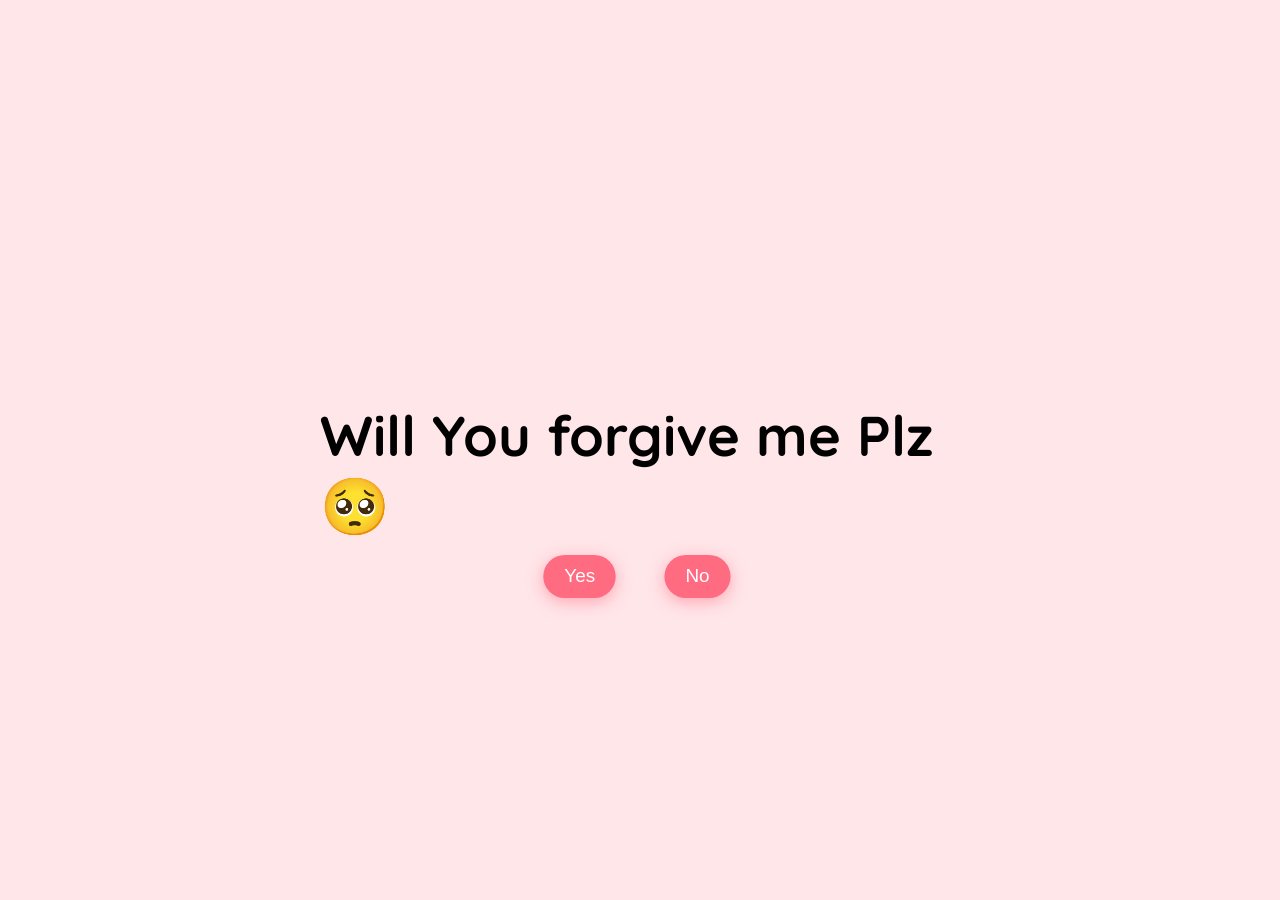
==== index.html @ c7d896a9 "Initial commit" ====
<!DOCTYPE html>
<html lang="en">

<head>
  <meta charset="UTF-8" />
  <meta name="viewport" content="width=device-width, initial-scale=1.0" />
  <link rel="preconnect" href="https://fonts.googleapis.com" />
  <link rel="preconnect" href="https://fonts.gstatic.com" crossorigin />
  <link href="https://fonts.googleapis.com/css2?family=Quicksand:wght@300..700&display=swap" rel="stylesheet" />
  <link rel="stylesheet" href="style.css" />
  <title>Sorry</title>
</head>

<body>

  <div class="question-container container">
    <video class="gif-result" style="width: 200px; height: 200px; margin-left: 250px;" src="Reply me love.mp4" autoplay
      muted loop></video>
    <h2 class="question">Will You forgive me Plz 🥺</h2>
    <div class="button-container">
      <button class="yes-btn btn js-yes-btn">Yes</button>
      <button class="no-btn btn js-no-btn">No</button>
    </div>
  </div>
  <div class="result-container container">
    <video class="gif-result" src="Love me.mp4" autoplay muted loop></video>
    <h2>I knew it😍!</h2>
  </div>

  <!-- Hug Loader -->
  <div class="hug-loader">
    <div class="hug-scene">
      <span class="hug-fig hug-chaser">🏃‍➡️</span>
      <span class="hug-fig hug-chasee">🧍‍♀️</span>
      <span class="hug-pop">🤗</span>
    </div>
    <p class="hug-text">wait for it… 💕</p>
  </div>

  <script src="script.js"></script>

</body>

</html>
---- style.css ----
* {
  padding: 0;
  margin: 0;
  box-sizing: border-box;
}
body {
  display: grid;
  justify-content: center;
  align-items: center;
  background-color: #ffe6e9;
  font-family: "Quicksand", sans-serif;
}
.container {
  position: absolute;
  top: 50%;
  left: 50%;
  transform: translate(-50%, -50%);
  -o-transform: translate(-50%, -50%);
  -ms-transform: translate(-50%, -50%);
  -webkit-transform: translate(-50%, -50%);
  -moz-transform: translate(-100%, -50%);
  transition: 0.2s;
}

.question-container {
  position: absolute;
  top: 40%;
  left: 50%;
  transition: 0.2s;
}
.local-gif {
  width: 100%;
  max-width: 300px;
  border-radius: 10px;
  display: block;
  margin: 0 auto 3rem auto;
  pointer-events: none;
}

.question {
  font-size: 3.5rem;
  margin-bottom: 1rem;
}
.button-container {
  display: flex;
  justify-content: center;
  gap: 1.5rem;
}
.btn {
  position: absolute;
  border: none;
  border-radius: 50px;
  padding: 10px 20px;
  font-family: "Poppins", sans-serif;
  font-size: 18px;
  cursor: pointer;
  transition: all 0.3s ease;
  background-color: #ff6b81;
  color: white;
  transform: scale(1.05);
  box-shadow: 0px 4px 15px rgba(255, 107, 129, 0.5);
}
.btn:hover {
  background-color: #ffa4b1;
  transform: scale(1.1);
  box-shadow: 0px 6px 20px rgba(255, 107, 129, 0.7);
  text-shadow: 1px 1px 5px rgba(255, 182, 193, 0.8);
}

.yes-btn {
  right: 54%;
}
.no-btn {
  left: 54%;
}

.result-container {
  display: none;
  position: absolute;
  top: 40%;
  left: 50%;
  transform: translate(-50%, -50%);
  -o-transform: translate(-50%, -50%);
  -ms-transform: translate(-50%, -50%);
  -webkit-transform: translate(-50%, -50%);
  -moz-transform: translate(-100%, -50%);
  transition: 0.2s;
}
.gif-result {
  border-radius: 10px;
  margin-bottom: 2rem;
}
.result-container h2 {
  font-size: 3.2rem;
  text-align: center;
}

/* ========================================
   HUG LOADER
   - Chaser runs from left=-70px to left=178px  (248px, faster)
   - Chasee runs from left=-20px to left=178px  (198px, slower)
   - They meet at 70% of the 3s loop → 2.1s
   - 🤗 pops up, both fade, teleport back, fade in
======================================== */
.hug-loader {
  display: none;          /* JS sets to flex when active */
  position: fixed;
  inset: 0;
  background: rgba(255, 230, 233, 0.95);
  backdrop-filter: blur(10px);
  -webkit-backdrop-filter: blur(10px);
  z-index: 999;
  flex-direction: column;
  align-items: center;
  justify-content: center;
  gap: 1.4rem;
}

.hug-scene {
  position: relative;
  width: 280px;
  height: 80px;
}

.hug-fig {
  position: absolute;
  bottom: 0;
  font-size: 3rem;
  line-height: 1;
  user-select: none;
}

.hug-chaser {
  animation: hug-chaser-run 3s linear infinite;
}

.hug-chasee {
  animation: hug-chasee-run 3s linear infinite;
}

.hug-pop {
  position: absolute;
  font-size: 2.5rem;
  bottom: 52px;
  left: 158px;
  opacity: 0;
  user-select: none;
  animation: hug-pop-anim 3s ease-in-out infinite;
}

.hug-text {
  font-family: 'Quicksand', sans-serif;
  font-size: 1.15rem;
  font-weight: 700;
  color: #d63a5e;
  letter-spacing: 0.06em;
  animation: hug-text-pulse 1.5s ease-in-out infinite;
}

@keyframes hug-text-pulse {
  0%, 100% { opacity: 1; }
  50%       { opacity: 0.35; }
}

/* ── Chaser: -70px → 178px (248px in 70% of loop) ── */
@keyframes hug-chaser-run {
  0%   { left: -70px; transform: translateY(0);    opacity: 1; }
  6%   {              transform: translateY(-13px);             }
  12%  { left: -28px; transform: translateY(0);                }
  18%  {              transform: translateY(-13px);             }
  24%  { left:  15px; transform: translateY(0);                }
  30%  {              transform: translateY(-13px);             }
  36%  { left:  58px; transform: translateY(0);                }
  42%  {              transform: translateY(-13px);             }
  48%  { left: 101px; transform: translateY(0);                }
  54%  {              transform: translateY(-13px);             }
  60%  { left: 144px; transform: translateY(0);                }
  66%  {              transform: translateY(-10px);             }
  70%  { left: 178px; transform: translateY(0);    opacity: 1; }
  /* Hug! */
  77%  { left: 178px;                              opacity: 0; }
  /* Teleport back while invisible */
  78%  { left: -70px;                              opacity: 0; }
  97%  { left: -70px;                              opacity: 0; }
  100% { left: -70px; transform: translateY(0);    opacity: 1; }
}

/* ── Chasee: -20px → 178px (198px in 70% of loop) ── */
@keyframes hug-chasee-run {
  0%   { left: -20px; transform: translateY(0);    opacity: 1; }
  6%   {              transform: translateY(-10px);             }
  12%  { left:  14px; transform: translateY(0);                }
  18%  {              transform: translateY(-10px);             }
  24%  { left:  48px; transform: translateY(0);                }
  30%  {              transform: translateY(-10px);             }
  36%  { left:  82px; transform: translateY(0);                }
  42%  {              transform: translateY(-10px);             }
  48%  { left: 116px; transform: translateY(0);                }
  54%  {              transform: translateY(-10px);             }
  60%  { left: 150px; transform: translateY(0);                }
  66%  {              transform: translateY(-8px);              }
  70%  { left: 178px; transform: translateY(0);    opacity: 1; }
  /* Got caught! */
  77%  { left: 178px;                              opacity: 0; }
  /* Teleport back while invisible */
  78%  { left: -20px;                              opacity: 0; }
  97%  { left: -20px;                              opacity: 0; }
  100% { left: -20px; transform: translateY(0);    opacity: 1; }
}

/* ── Hug emoji pops up when they meet ── */
@keyframes hug-pop-anim {
  0%,  66% { opacity: 0; transform: scale(0.3) translateY(0);    }
  73%      { opacity: 1; transform: scale(1.5) translateY(-20px); }
  83%      { opacity: 1; transform: scale(1.1) translateY(-10px); }
  93%      { opacity: 0; transform: scale(0.7) translateY(-5px);  }
  100%     { opacity: 0; }
}
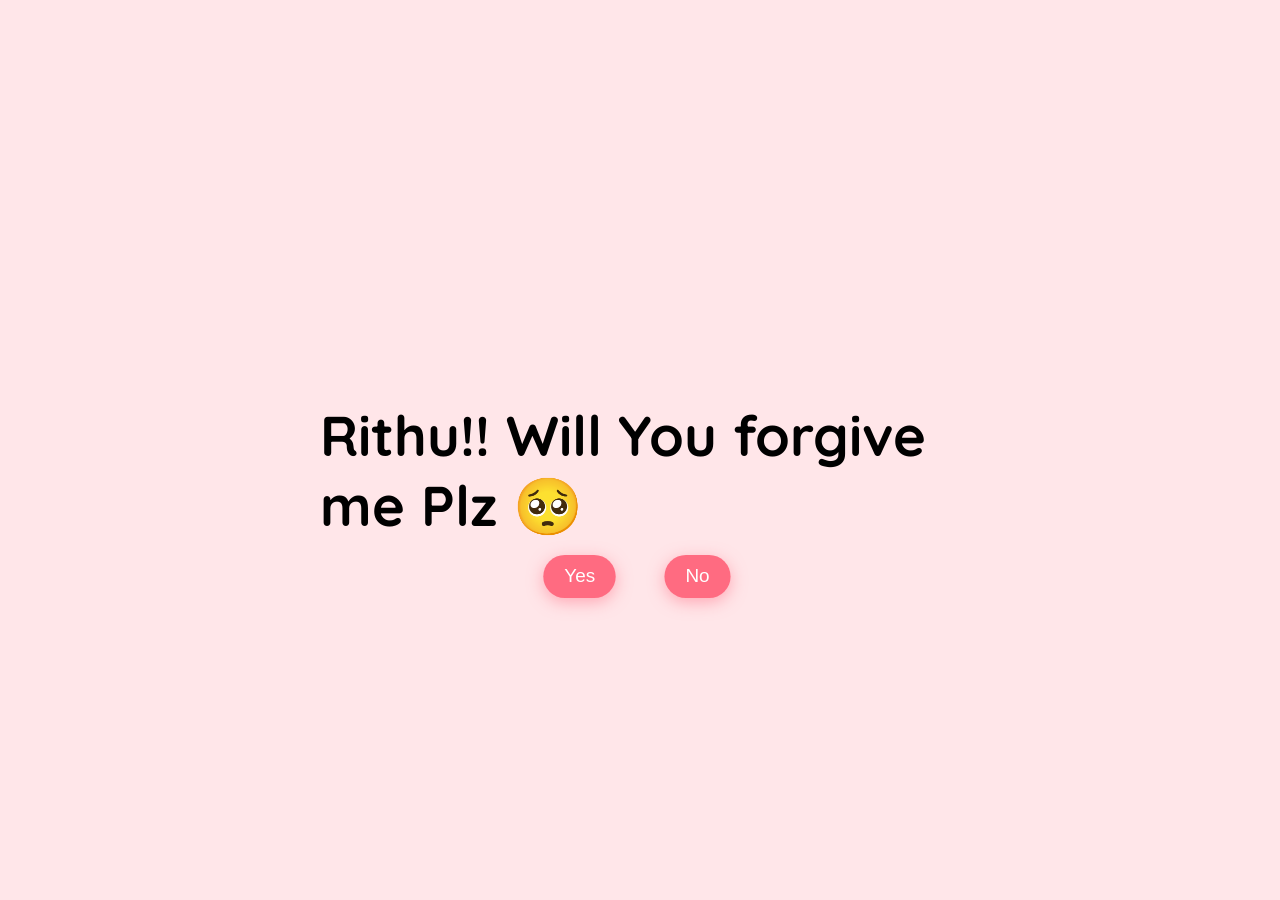
==== commit 9aeedff0: "Initial commit" ====
--- a/index.html
+++ b/index.html
@@ -16,7 +16,7 @@
   <div class="question-container container">
     <video class="gif-result" style="width: 200px; height: 200px; margin-left: 250px;" src="Reply me love.mp4" autoplay
       muted loop></video>
-    <h2 class="question">Will You forgive me Plz 🥺</h2>
+    <h2 class="question">Rithu!! Will You forgive me Plz 🥺</h2>
     <div class="button-container">
       <button class="yes-btn btn js-yes-btn">Yes</button>
       <button class="no-btn btn js-no-btn">No</button>
@@ -27,14 +27,24 @@
     <h2>I knew it😍!</h2>
   </div>
 
-  <!-- Hug Loader -->
-  <div class="hug-loader">
-    <div class="hug-scene">
-      <span class="hug-fig hug-chaser">🏃‍➡️</span>
-      <span class="hug-fig hug-chasee">🧍‍♀️</span>
-      <span class="hug-pop">🤗</span>
-    </div>
-    <p class="hug-text">wait for it… 💕</p>
+  <!-- Message Loading Component -->
+  <div class="message-loading">
+    <svg width="80" height="80" viewBox="0 0 24 24" xmlns="http://www.w3.org/2000/svg" class="message-loader">
+      <circle cx="4" cy="12" r="2" fill="currentColor">
+        <animate begin="0s" attributeName="cy" calcMode="spline" dur="0.6s" values="12;6;12"
+          keySplines=".33,.66,.66,1;.33,0;.66,.33" repeatCount="indefinite" />
+      </circle>
+
+      <circle cx="12" cy="12" r="2" fill="currentColor">
+        <animate begin="0.1s" attributeName="cy" calcMode="spline" dur="0.6s" values="12;6;12"
+          keySplines=".33,.66,.66,1;.33,0;.66,.33" repeatCount="indefinite" />
+      </circle>
+
+      <circle cx="20" cy="12" r="2" fill="currentColor">
+        <animate begin="0.2s" attributeName="cy" calcMode="spline" dur="0.6s" values="12;6;12"
+          keySplines=".33,.66,.66,1;.33,0;.66,.33" repeatCount="indefinite" />
+      </circle>
+    </svg>
   </div>
 
   <script src="script.js"></script>
--- a/style.css
+++ b/style.css
@@ -216,3 +216,25 @@
   93%      { opacity: 0; transform: scale(0.7) translateY(-5px);  }
   100%     { opacity: 0; }
 }
+
+/* ========================================
+   MESSAGE LOADING COMPONENT
+======================================== */
+.message-loading {
+  display: none;
+  position: fixed;
+  inset: 0;
+  background: rgba(255, 230, 233, 0.95);
+  backdrop-filter: blur(10px);
+  -webkit-backdrop-filter: blur(10px);
+  z-index: 999;
+  align-items: center;
+  justify-content: center;
+  color: #ff6b81;
+}
+
+.message-loader {
+  color: currentColor;
+  width: 50px;
+  height: 50px;
+}
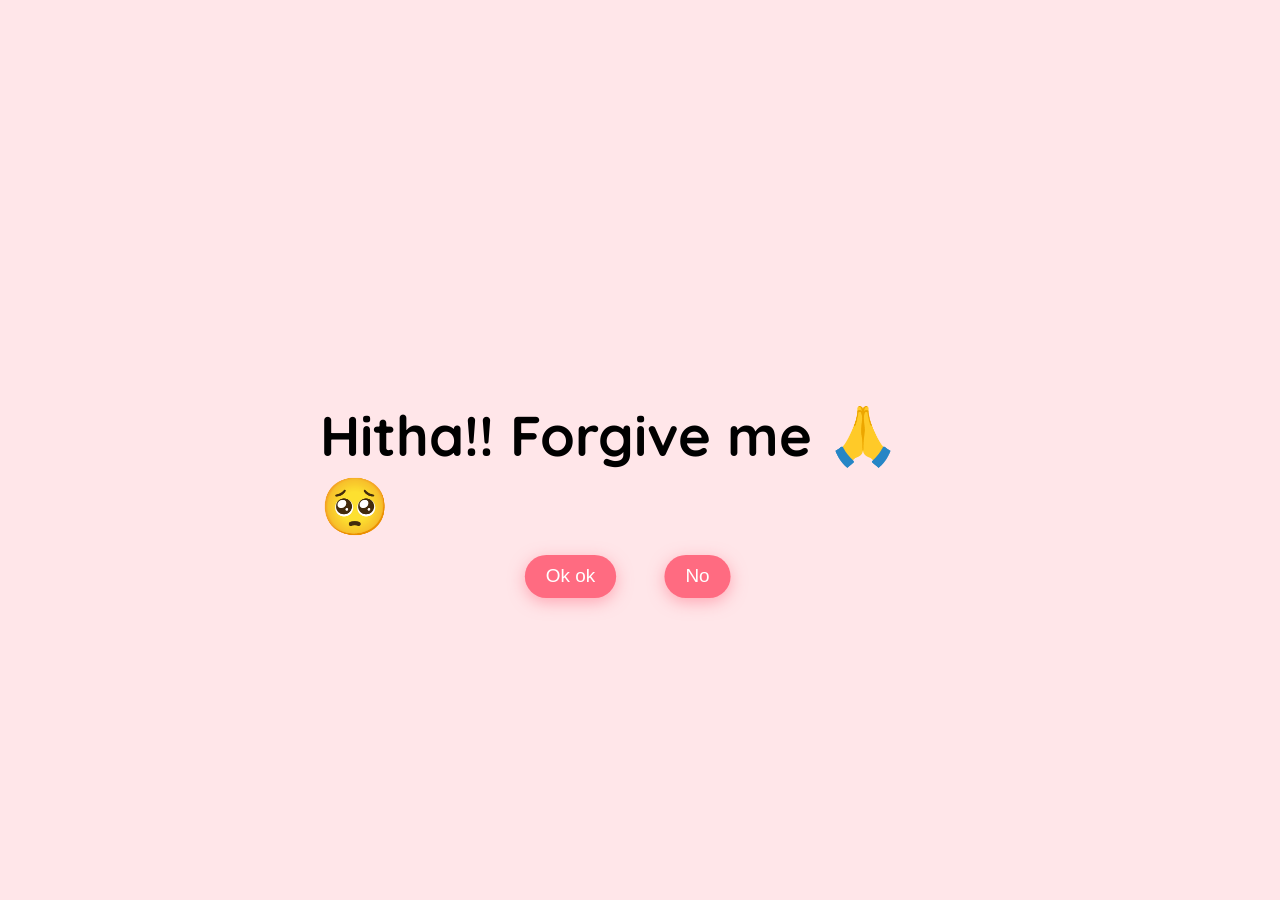
==== commit ecf0dd75: "Initial commit" ====
--- a/index.html
+++ b/index.html
@@ -16,9 +16,9 @@
   <div class="question-container container">
     <video class="gif-result" style="width: 200px; height: 200px; margin-left: 250px;" src="Reply me love.mp4" autoplay
       muted loop></video>
-    <h2 class="question">Rithu!! Will You forgive me Plz 🥺</h2>
+    <h2 class="question">Hitha!! Forgive me 🙏🥺</h2>
     <div class="button-container">
-      <button class="yes-btn btn js-yes-btn">Yes</button>
+      <button class="yes-btn btn js-yes-btn">Ok ok</button>
       <button class="no-btn btn js-no-btn">No</button>
     </div>
   </div>
